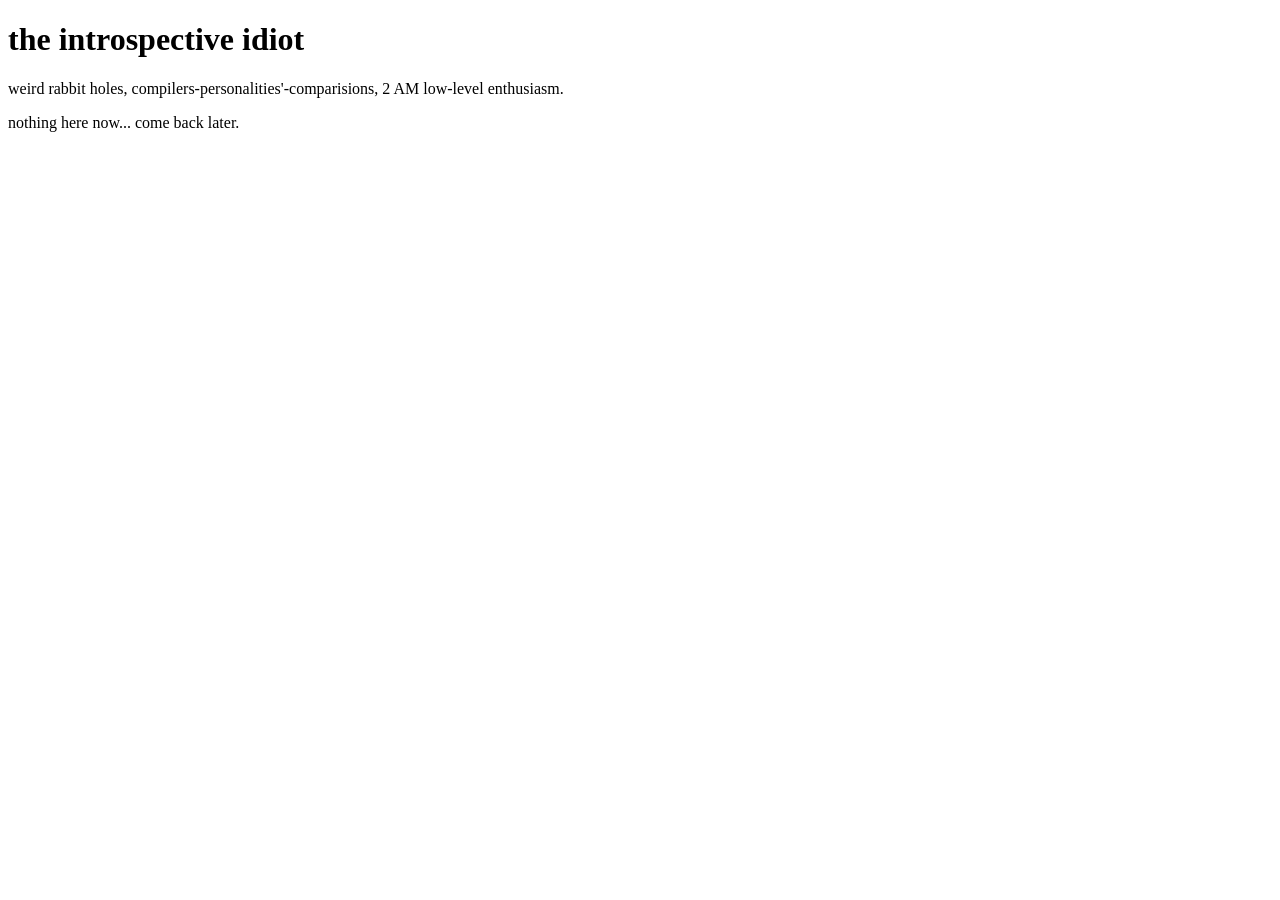
==== blog/index.html @ 90443678 "continue blog" ====
<!DOCTYPE html>
<html lang="en">
<head>
  <meta charset="UTF-8">
  <meta name="viewport" content="width=device-width, initial-scale=1.0">
  <title>the introspective idiot</title>
  <link rel="preconnect" href="https://fonts.googleapis.com">
  <link rel="preconnect" href="https://fonts.gstatic.com" crossorigin>
  <link href="https://fonts.googleapis.com/css2?family=Intel+One+Mono:ital,wght@0,300..700;1,300..700&display=swap" rel="stylesheet">
  <link rel="stylesheet" href="style.css">
</head>

<body>

  <main class="page">

    <h1>the introspective idiot</h1>

    <p class="subtitle">
      weird rabbit holes, compilers-personalities'-comparisions, 2 AM low-level enthusiasm.
    </p>

    <p class="text">
        nothing here now... come back later.
    </p>
  </main>

</body>
</html>
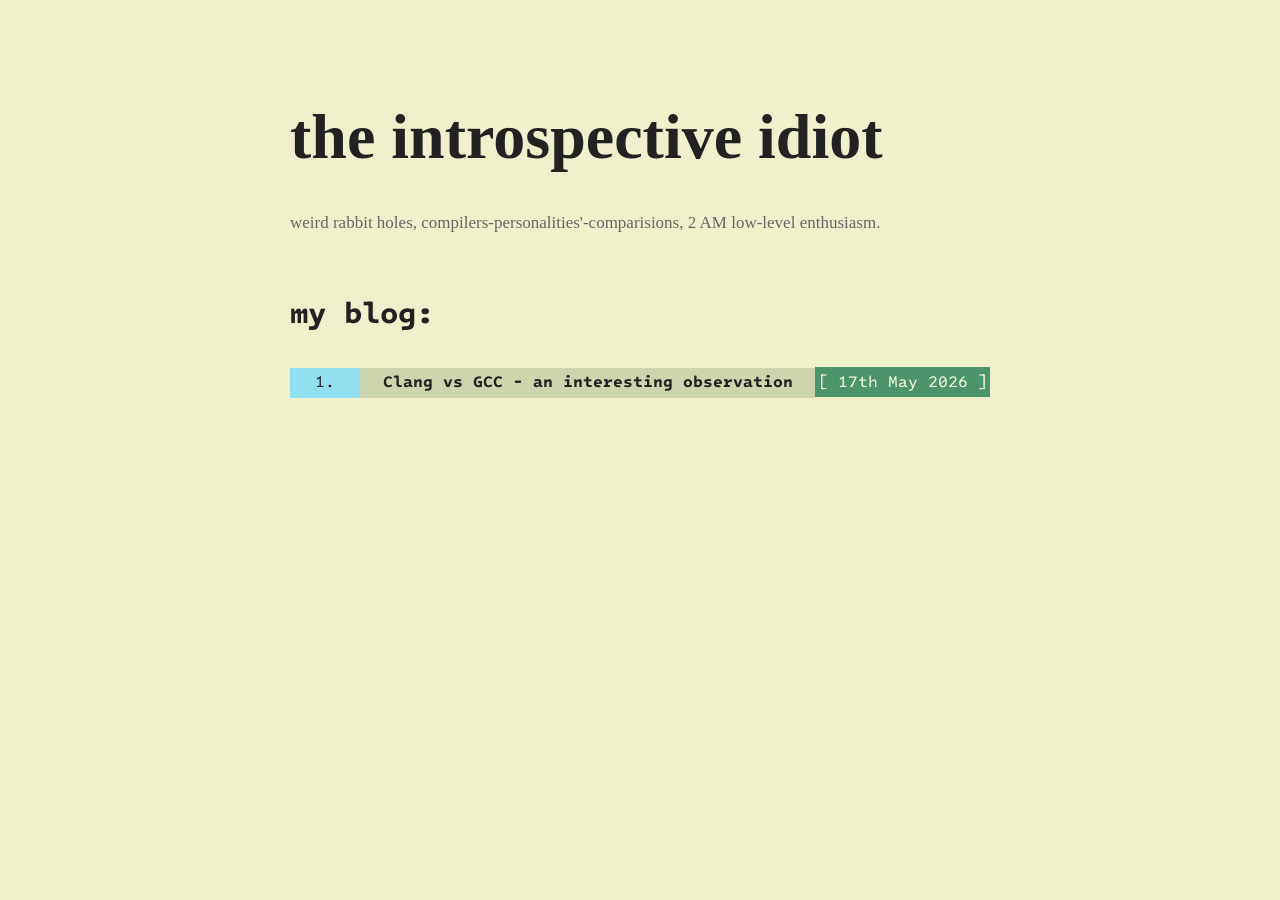
==== commit 74ad1112: "added a blog" ====
--- a/blog/index.html
+++ b/blog/index.html
@@ -20,9 +20,27 @@
       weird rabbit holes, compilers-personalities'-comparisions, 2 AM low-level enthusiasm.
     </p>
 
-    <p class="text">
-        nothing here now... come back later.
-    </p>
+    <p class="heading">my blog:</p>
+
+    <a href="/clang-vs-gcc">
+
+    <section class="clangvsgcc">
+    <img class="border" src="blog_border.svg">
+        <div class="left_one">
+            1.
+        </div>
+        
+        <div class="middle_one">
+
+        Clang vs GCC - an interesting observation
+            
+        </div>
+
+        <div class="right_one">
+            [ 17th May 2026 ]
+        </div>
+    </section>
+    </a>
   </main>
 
 </body>
--- a/blog/style.css
+++ b/blog/style.css
@@ -0,0 +1,116 @@
+body {
+  background: #f1f0cc;
+  color: #222;
+
+  font-family: Georgia, serif;
+
+  margin: 0;
+  padding: 40px;
+
+  line-height: 1.7;
+}
+
+.page {
+  max-width: 700px;
+  margin: auto;
+}
+
+h1 {
+  font-size: 4rem;
+  margin-bottom: 0.5rem;
+}
+
+a {
+  text-decoration: none;
+  color: inherit;
+}
+
+.subtitle {
+  color: #666;
+  margin-bottom: 3rem;
+  font-size: 17px;
+}
+
+.text {
+    color: black;
+    font-size: 45px;
+
+    font-family: Georgia, serif;
+}
+
+.heading {
+    font-family: "Intel One Mono";
+    font-weight: bold;
+
+    font-size: 30px;
+}
+
+.clangvsgcc {
+    position: relative;
+
+    width: 700px;
+    height: 30px;
+    
+    font-family: "Intel One Mono";
+
+    display: flex;
+    
+    align-items: baseline;
+
+    gap: 0px;
+}
+
+.border {
+    position: absolute;
+
+    top: -4px;
+    left: -4px;
+
+    width: 708px;
+    height: 40px;
+
+    opacity: 0;
+    
+    transition: 0.05s;
+}
+
+.left_one {
+    background: #90e0ef;
+
+    display: flex;
+    justify-content: center;
+    align-items: baseline;
+
+    width: 10%;
+    height: 100%;
+}
+
+.middle_one {
+    background: #ccd5ae;
+   
+    font-weight: bold;
+
+    display: flex;
+    justify-content: center;
+    align-items: baseline;
+
+    width: 65%;
+    height: 100%;
+}
+
+.right_one {
+    background: #4c956c;
+    color: #fefee3;
+
+    display: flex;
+    justify-content: center;
+    align-items: center;
+
+    width: 25%;
+    height: 100%;
+
+}
+
+.clangvsgcc:hover .border {
+    opacity: 1;
+}
